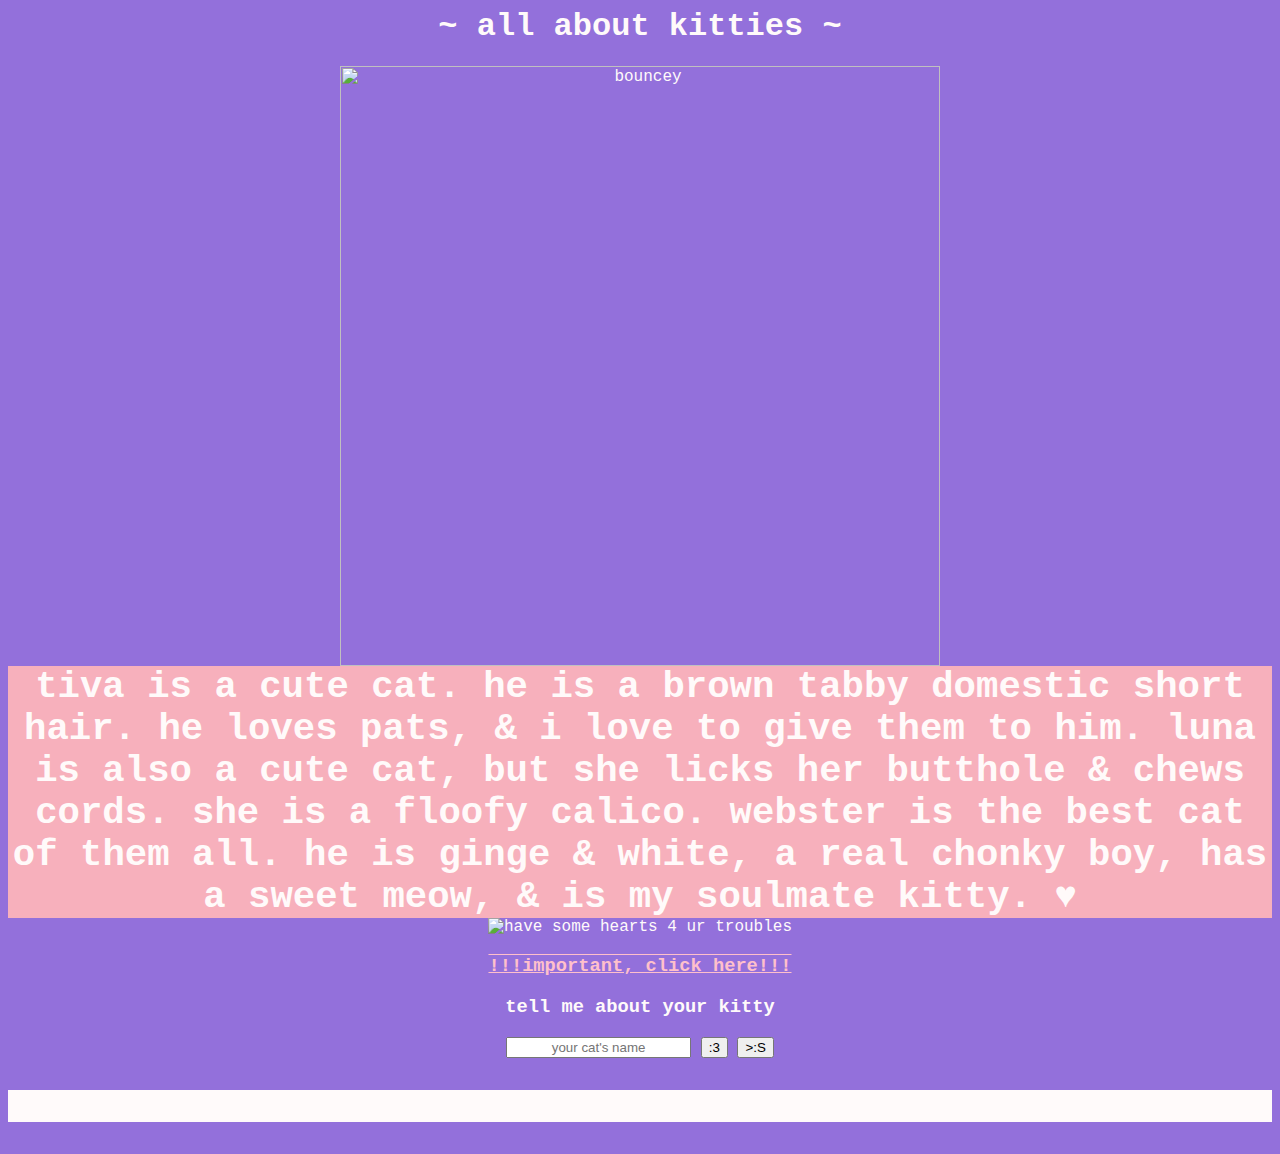
==== index.html @ cbb1d0a9 "Initial commit" ====
<html>
<head>
<title>~ * w e l c o m e * ~</title>
<link href="style.css" rel="stylesheet">
</head>

<body>
    <h1><span>~ all about kitties ~</span></h1>
    <img width=600px src="https://i.imgur.com/i8ce2qn.gif" title="bouncey">
    <div class="first"><span>tiva is a cute cat. he is a brown tabby domestic short hair. he loves pats, & i love to give them to him.
        luna is also a cute cat, but she licks her butthole & chews cords. she is a floofy calico.
    webster is the best cat of them all. he is ginge & white, a real chonky boy, has a sweet meow, & is my soulmate kitty. &hearts;</span></div>

        <img src="https://tinyurl.com/2va9n75z" title="have some hearts 4 ur troubles">
        <h3><a href="https://www.sadanduseless.com/funny-medieval-art/" target="_blank" rel="noopener noreferrer">!!!important, click here!!!</a></h3>

<div id="your-cats-name">
    <h3>tell me about your kitty</h3>
    <input type="text" class="catname" placeholder="your cat's name" />
    <button class="kittybtn">:3</button> <button class="reset">>:S</button>
</div>

<div id="result">
    <p type="text" class= "second"></p>
</div>
</body>
<script src="script.js"></script>
</html>
---- style.css ----
* {
      align-items: center;
      text-align: center;
      
    }
    
    body {
        background-color: mediumpurple;
        background-image: ;
        color: snow;
        font-family: 'Courier New', Courier, monospace;
        text-align: center;
        cursor: crosshair;
    }
    ::selection {
      background-color: rgb(192, 223, 241);
    }

    h1 span {
        color: snow;
        background-color: mediumpurple;
        size: 40px;
    } 

    a:link {
        color: pink; 
        background-color: mediumpurple; 
        text-decoration: underline overline;
      }
      
      a:visited {
        color: snow;
        background-color: pink;
        text-decoration: line-through;
      }
      
      a:hover {
        color: pink;
        background-color: mediumpurple;
        text-decoration: line-through;
        cursor: help;
      }
      
      a:active {
        color: rgb(255, 255, 154);
        background-color: mediumpurple;
        text-decoration: none;
        cursor: wait;
      }

      .first {
          background-color: rgb(247, 176, 188);
          color: snow;
          font-size: 28pt;
          font-weight: bold;
          padding-top: auto;
          padding-bottom: auto;

      }
      .second {
        background-color: snow;
        color: mediumpurple;
        width: auto;
        height: 32px;
        font-size: 32px;
      }

      div span {
          background-color:rgb(247, 176, 188);
          margin: auto;
      }
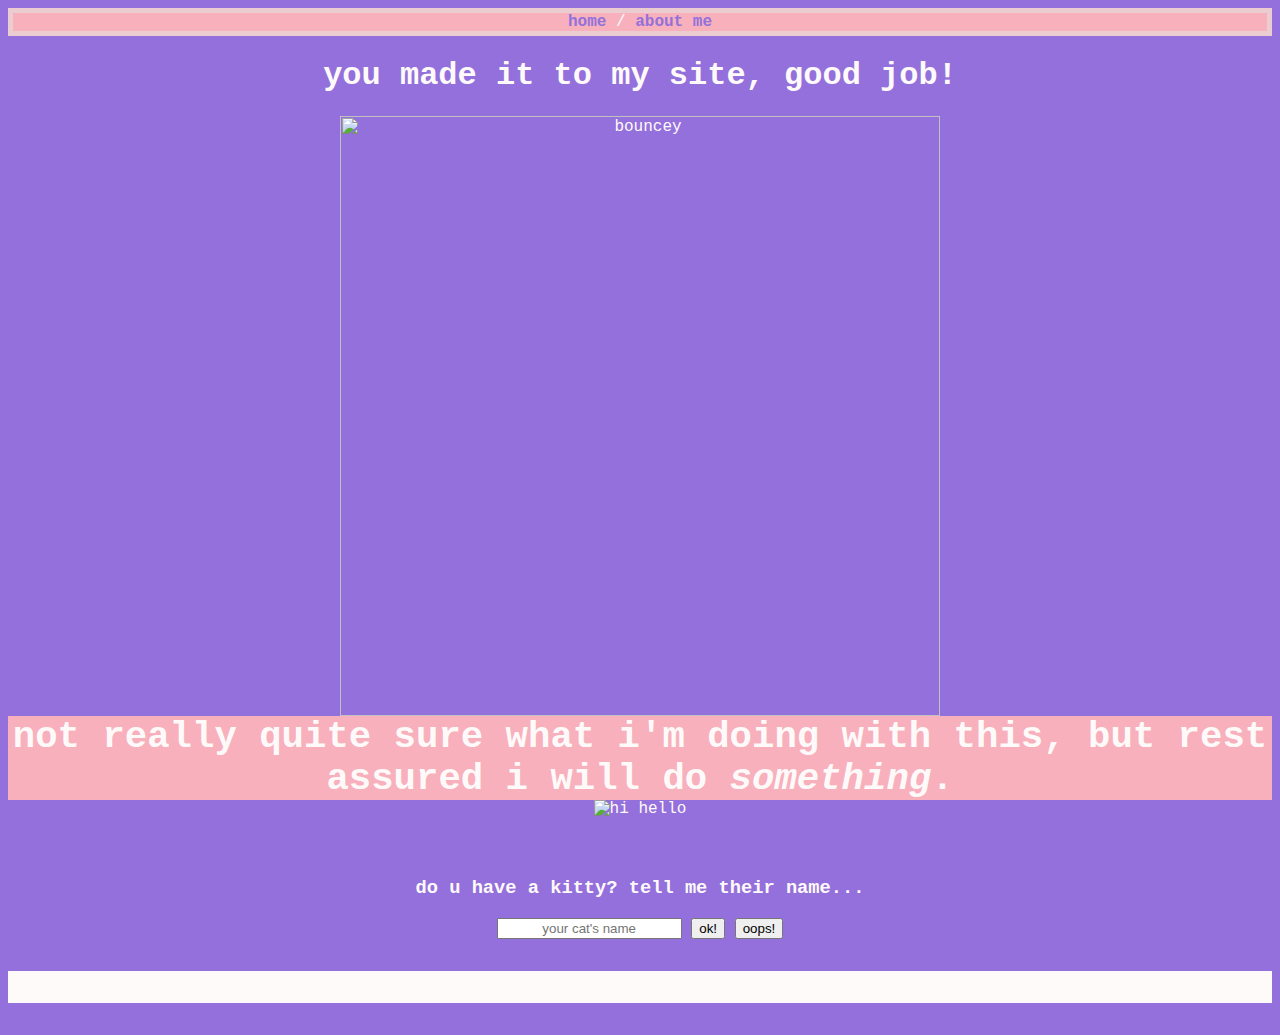
==== commit 126fd0c3: "added about me page" ====
--- a/index.html
+++ b/index.html
@@ -5,19 +5,24 @@
 </head>
 
 <body>
-    <h1><span>~ all about kitties ~</span></h1>
+    <div class="topnav"><a href="#index">home</a> / <a href="about.html">about me</a></div>
+
+    <h1><span>you made it to my site, good job!</span></h1>
+
     <img width=600px src="https://i.imgur.com/i8ce2qn.gif" title="bouncey">
-    <div class="first"><span>tiva is a cute cat. he is a brown tabby domestic short hair. he loves pats, & i love to give them to him.
-        luna is also a cute cat, but she licks her butthole & chews cords. she is a floofy calico.
-    webster is the best cat of them all. he is ginge & white, a real chonky boy, has a sweet meow, & is my soulmate kitty. &hearts;</span></div>
 
-        <img src="https://tinyurl.com/2va9n75z" title="have some hearts 4 ur troubles">
-        <h3><a href="https://www.sadanduseless.com/funny-medieval-art/" target="_blank" rel="noopener noreferrer">!!!important, click here!!!</a></h3>
+<div class="first">
+    <span>not really quite sure what i'm doing with this, but rest assured i will do <i>something</i>.
+</span></div>
+
+    <img src="https://tinyurl.com/2va9n75z" title="hi hello">
+    
+    <h3><a href="https://www.sadanduseless.com/funny-medieval-art/" target="_blank" rel="noopener noreferrer">!!!important, click here!!!</a></h3>
 
 <div id="your-cats-name">
-    <h3>tell me about your kitty</h3>
+    <h3>do u have a kitty? tell me their name...</h3>
     <input type="text" class="catname" placeholder="your cat's name" />
-    <button class="kittybtn">:3</button> <button class="reset">>:S</button>
+    <button class="kittybtn">ok!</button> <button class="reset">oops!</button>
 </div>
 
 <div id="result">
--- a/style.css
+++ b/style.css
@@ -23,22 +23,21 @@
     } 
 
     a:link {
-        color: pink; 
-        background-color: mediumpurple; 
-        text-decoration: underline overline;
+        color: mediumpurple; 
+        font-weight: bold;
+        text-decoration: none;
       }
       
       a:visited {
-        color: snow;
-        background-color: pink;
+        color: mediumpurple;
         text-decoration: line-through;
       }
       
       a:hover {
-        color: pink;
+        color: snow;
         background-color: mediumpurple;
         text-decoration: line-through;
-        cursor: help;
+        cursor: grab;
       }
       
       a:active {
@@ -55,8 +54,8 @@
           font-weight: bold;
           padding-top: auto;
           padding-bottom: auto;
+      }
 
-      }
       .second {
         background-color: snow;
         color: mediumpurple;
@@ -65,8 +64,26 @@
         font-size: 32px;
       }
 
+      .topnav {
+        background-color: rgb(247, 176, 188);
+        border-width: 5px;
+        border-color: rgb(235, 205, 209);
+        border-style: solid;
+      }
+
+      p {
+        background-color: rgb(247, 176, 188);
+        color: snow;
+        font-size: 24px;
+        font-weight: bolder;
+      }
+
       div span {
           background-color:rgb(247, 176, 188);
           margin: auto;
       }
 
+       {
+
+      }
+
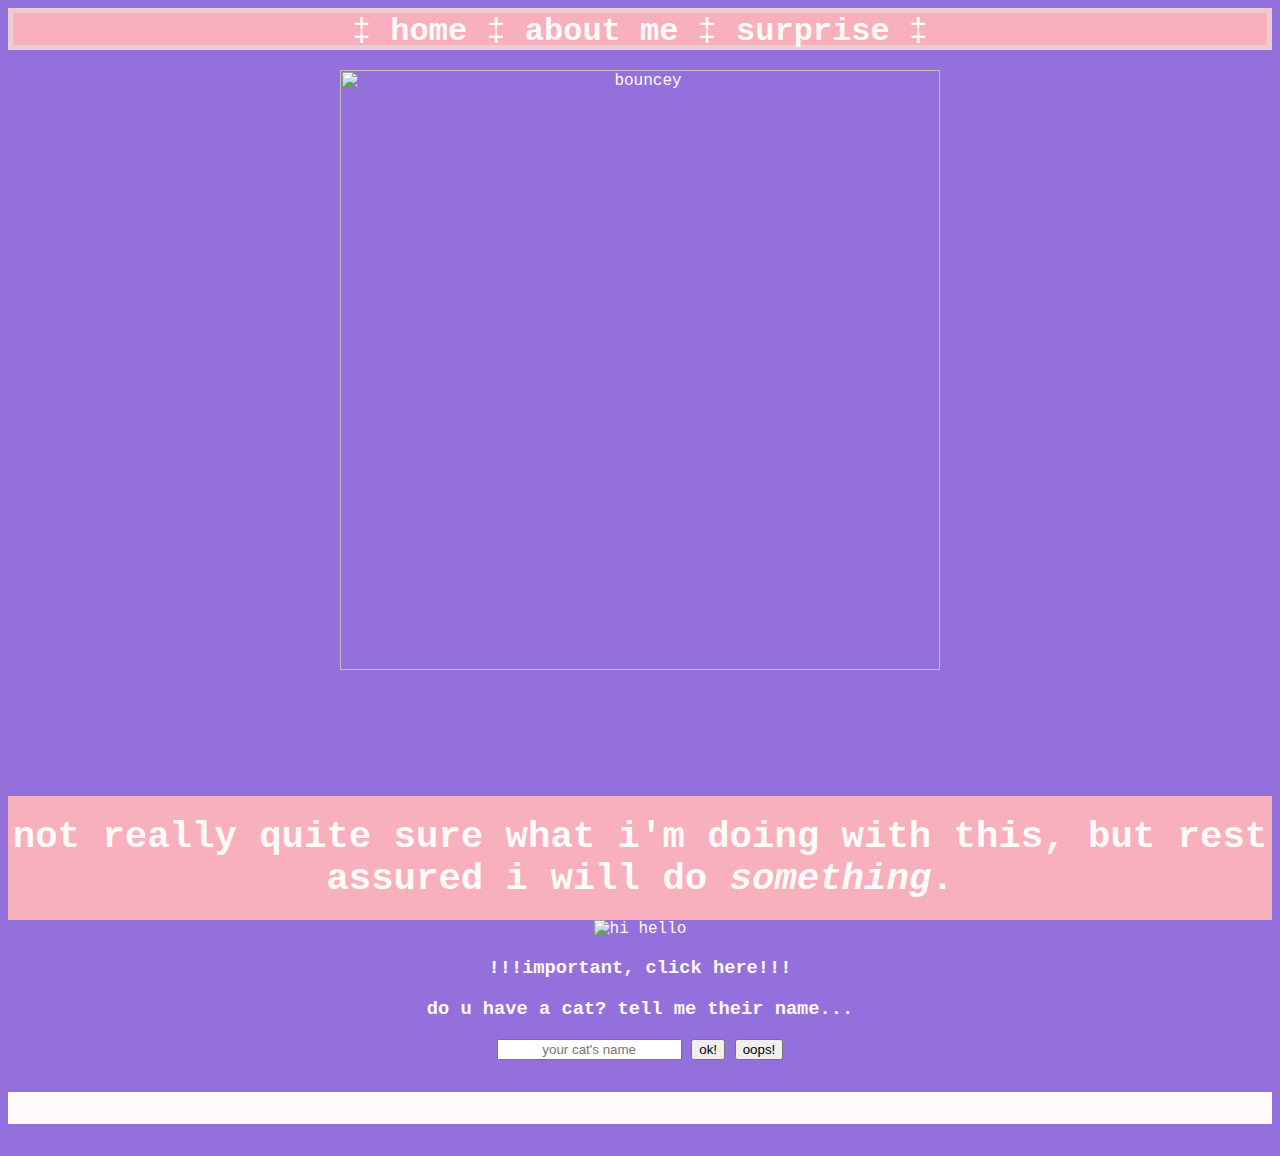
==== commit 4be87d34: "Add files via upload" ====
--- a/index.html
+++ b/index.html
@@ -5,9 +5,12 @@
 </head>
 
 <body>
-    <div class="topnav"><a href="#index">home</a> / <a href="about.html">about me</a></div>
+    <div class="topnav">&ddagger;
+        <a href="index.html">home</a> &ddagger;
+        <a href="about.html">about me</a> &ddagger;
+        <a href="fortuneteller.html">surprise</a> &ddagger;
+    </div>
 
-    <h1><span>you made it to my site, good job!</span></h1>
 
     <img width=600px src="https://i.imgur.com/i8ce2qn.gif" title="bouncey">
 
@@ -20,7 +23,7 @@
     <h3><a href="https://www.sadanduseless.com/funny-medieval-art/" target="_blank" rel="noopener noreferrer">!!!important, click here!!!</a></h3>
 
 <div id="your-cats-name">
-    <h3>do u have a kitty? tell me their name...</h3>
+    <h3>do u have a cat? tell me their name...</h3>
     <input type="text" class="catname" placeholder="your cat's name" />
     <button class="kittybtn">ok!</button> <button class="reset">oops!</button>
 </div>
--- a/style.css
+++ b/style.css
@@ -1,7 +1,6 @@
     * {
       align-items: center;
       text-align: center;
-      
     }
     
     body {
@@ -12,6 +11,7 @@
         text-align: center;
         cursor: crosshair;
     }
+
     ::selection {
       background-color: rgb(192, 223, 241);
     }
@@ -23,25 +23,24 @@
     } 
 
     a:link {
-        color: mediumpurple; 
+        color: snow; 
         font-weight: bold;
         text-decoration: none;
       }
       
       a:visited {
-        color: mediumpurple;
+        color: snow;
         text-decoration: line-through;
       }
       
       a:hover {
-        color: snow;
-        background-color: mediumpurple;
+        color: mediumpurple;
         text-decoration: line-through;
         cursor: grab;
       }
       
       a:active {
-        color: rgb(255, 255, 154);
+        color: rgb(246, 213, 102);
         background-color: mediumpurple;
         text-decoration: none;
         cursor: wait;
@@ -52,8 +51,10 @@
           color: snow;
           font-size: 28pt;
           font-weight: bold;
-          padding-top: auto;
-          padding-bottom: auto;
+          padding-top: 20px;
+          padding-bottom: 20px;
+          margin-top: 10%;
+          text-align: center;
       }
 
       .second {
@@ -64,11 +65,34 @@
         font-size: 32px;
       }
 
+      .info {
+        width: 340px;
+        margin-right: 40%;
+        margin-left: 40%;
+      }
+
       .topnav {
         background-color: rgb(247, 176, 188);
         border-width: 5px;
         border-color: rgb(235, 205, 209);
         border-style: solid;
+        height: 32px;
+        font-size: 32px;
+        margin-bottom: 20px;
+      }
+
+      .fortune {
+        background-color: snow;
+        border-width: 10px;
+        border-color: rgb(247, 176, 188);
+        color: mediumpurple;
+        font-size: 18px;
+        font-weight: bold;
+        padding-top:  20px;
+        padding-bottom: 20px;
+        border-style: dashed;
+        height: auto;
+        width: auto;
       }
 
       p {
@@ -76,14 +100,11 @@
         color: snow;
         font-size: 24px;
         font-weight: bolder;
+        text-align: center;
       }
 
       div span {
           background-color:rgb(247, 176, 188);
-          margin: auto;
+          padding: auto;
       }
 
-       {
-
-      }
-
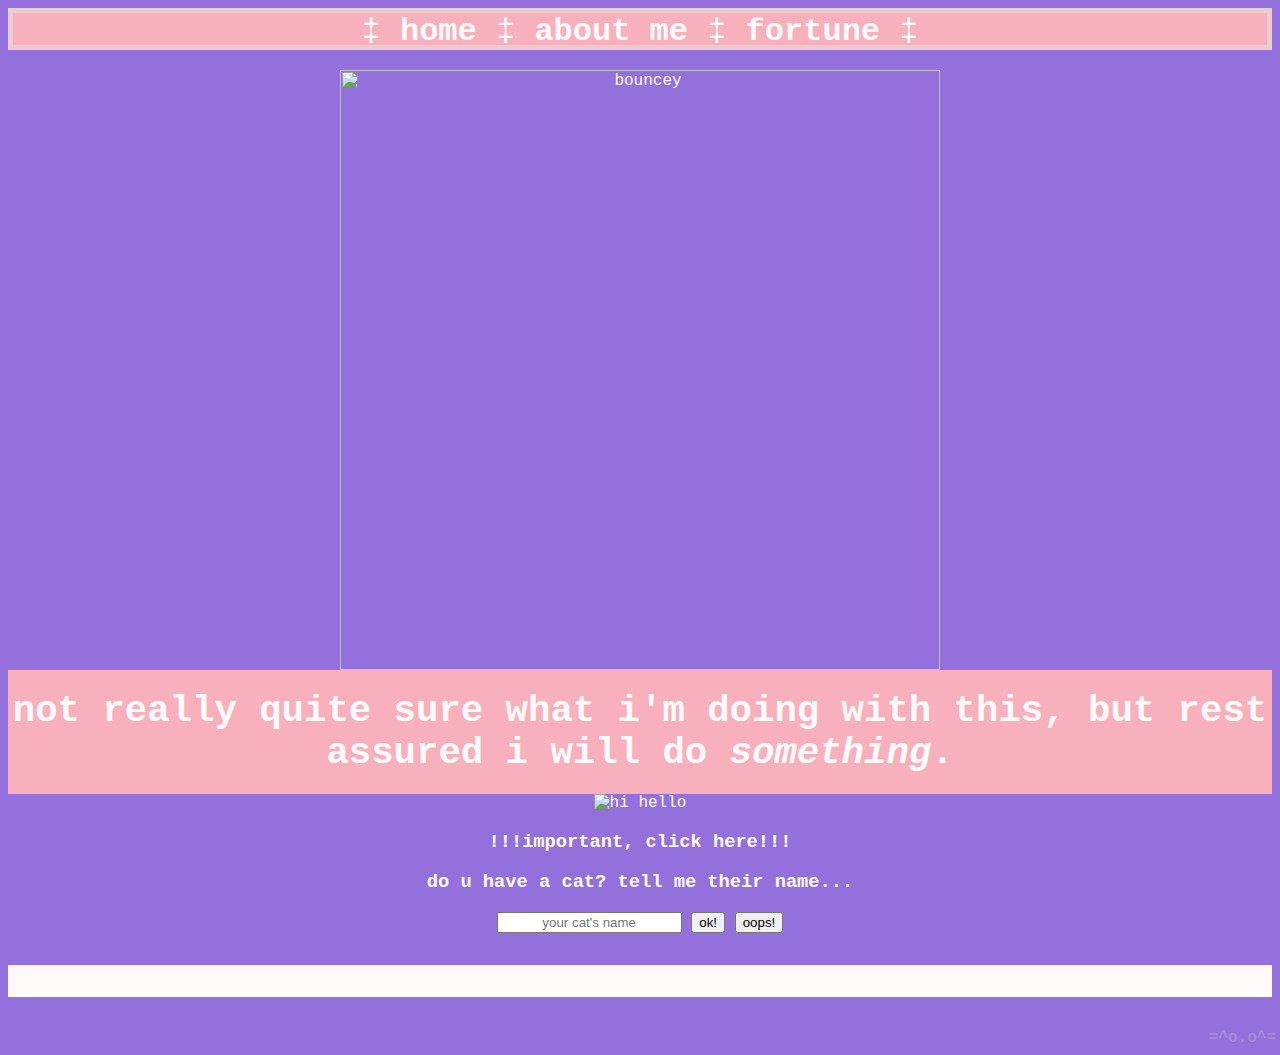
==== commit 7efa8527: "added gated access to fortune teller & added virtual babbey!" ====
--- a/index.html
+++ b/index.html
@@ -6,13 +6,13 @@
 
 <body>
     <div class="topnav">&ddagger;
-        <a href="index.html">home</a> &ddagger;
-        <a href="about.html">about me</a> &ddagger;
-        <a href="fortuneteller.html">surprise</a> &ddagger;
+        <a class ="nav" href="index.html">home</a> &ddagger;
+        <a class ="nav" href="about.html">about me</a> &ddagger;
+        <a class ="nav" href="fortuneteller.html">fortune</a> &ddagger;
     </div>
 
 
-    <img width=600px src="https://i.imgur.com/i8ce2qn.gif" title="bouncey">
+    <img width=600px class ="index-gif" src="https://i.imgur.com/i8ce2qn.gif" title="bouncey">
 
 <div class="first">
     <span>not really quite sure what i'm doing with this, but rest assured i will do <i>something</i>.
@@ -20,7 +20,7 @@
 
     <img src="https://tinyurl.com/2va9n75z" title="hi hello">
     
-    <h3><a href="https://www.sadanduseless.com/funny-medieval-art/" target="_blank" rel="noopener noreferrer">!!!important, click here!!!</a></h3>
+    <h3><a href="https://www.sadanduseless.com/funny-medieval-art/" class="nav" target="_blank" rel="noopener noreferrer">!!!important, click here!!!</a></h3>
 
 <div id="your-cats-name">
     <h3>do u have a cat? tell me their name...</h3>
@@ -31,6 +31,8 @@
 <div id="result">
     <p type="text" class= "second"></p>
 </div>
+
+<div><a href="tamagotchi.html" class="tama">=^o.o^=</a></div>
 </body>
 <script src="script.js"></script>
 </html>--- a/style.css
+++ b/style.css
@@ -2,10 +2,9 @@
       align-items: center;
       text-align: center;
     }
-    
+
     body {
         background-color: mediumpurple;
-        background-image: ;
         color: snow;
         font-family: 'Courier New', Courier, monospace;
         text-align: center;
@@ -16,32 +15,54 @@
       background-color: rgb(192, 223, 241);
     }
 
-    h1 span {
-        color: snow;
-        background-color: mediumpurple;
-        size: 40px;
-    } 
+      a.tama:link {
+      color: rgb(166, 142, 214); 
+      font-weight: bold;
+      text-decoration: none;
+      margin-left: 95%;
+      margin-top: 95%;
+      }
 
-    a:link {
+      a.tama:visited {
+        color: rgb(153, 121, 216);
+        font-weight: bold;
+        text-decoration: line-through;
+      }
+      
+      a.tama:hover {
+        color: rgb(166, 142, 214);
+        text-decoration: line-through;
+        cursor: grab;
+      }
+      
+      a.tama:active {
+        color: rgb(166, 142, 214);
+        background-color: none;
+        text-decoration: none;
+        cursor: wait;
+      }
+
+      a.nav:link {
         color: snow; 
         font-weight: bold;
         text-decoration: none;
       }
       
-      a:visited {
+      a.nav:visited {
         color: snow;
+        font-weight: bold;
         text-decoration: line-through;
       }
       
-      a:hover {
+      a.nav:hover {
         color: mediumpurple;
         text-decoration: line-through;
         cursor: grab;
       }
       
-      a:active {
+      a.nav:active {
         color: rgb(246, 213, 102);
-        background-color: mediumpurple;
+        background-color: none;
         text-decoration: none;
         cursor: wait;
       }
@@ -53,7 +74,6 @@
           font-weight: bold;
           padding-top: 20px;
           padding-bottom: 20px;
-          margin-top: 10%;
           text-align: center;
       }
 
@@ -66,7 +86,6 @@
       }
 
       .info {
-        width: 340px;
         margin-right: 40%;
         margin-left: 40%;
       }
@@ -108,3 +127,9 @@
           padding: auto;
       }
 
+      h1 span {
+        color: snow;
+        background-color: mediumpurple;
+        size: 40px;
+    }
+
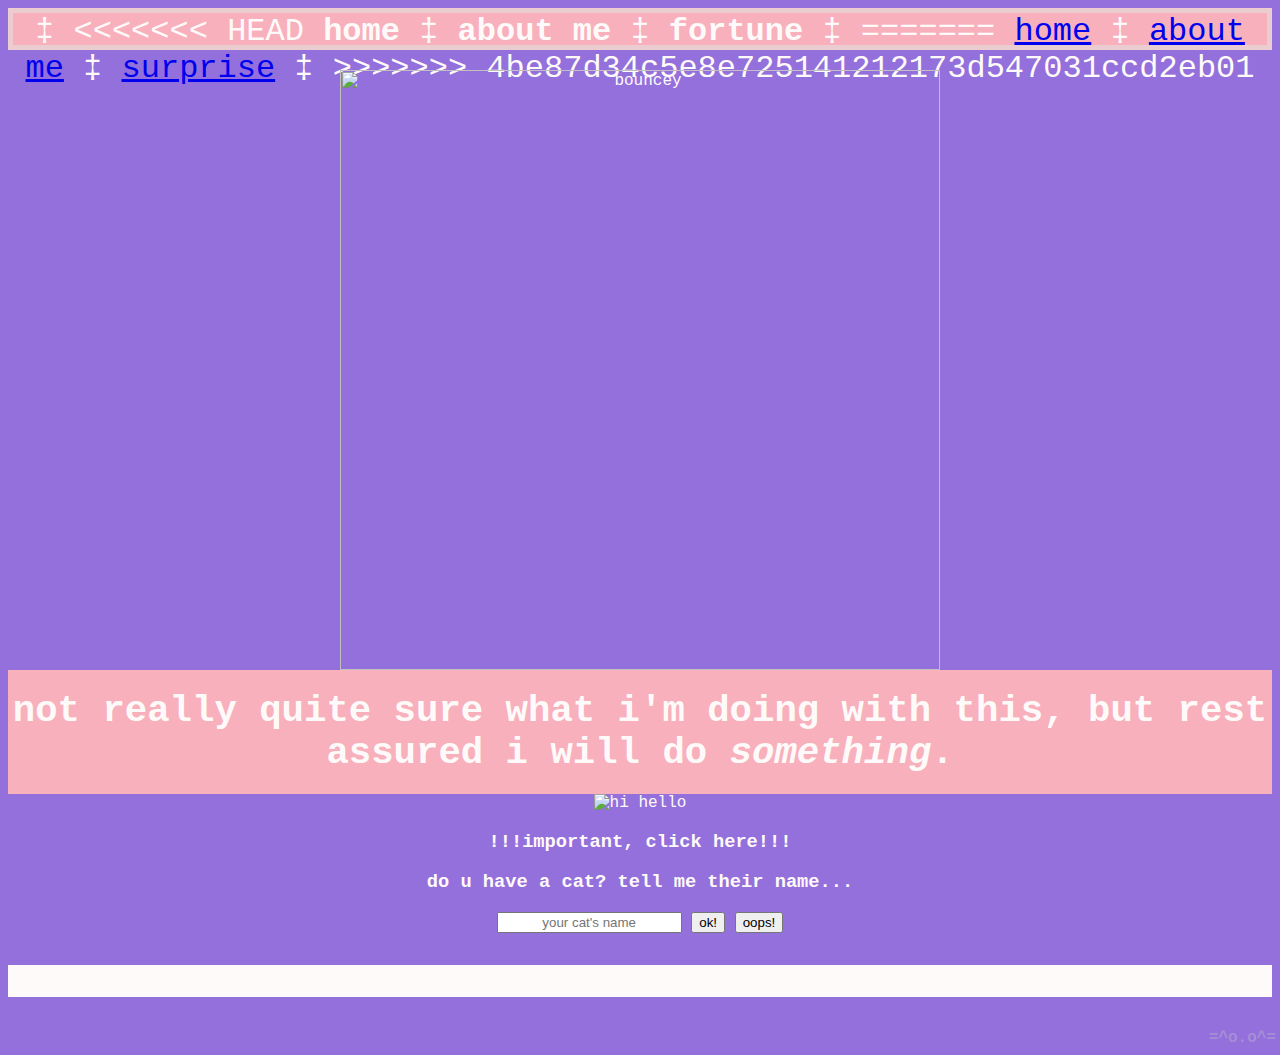
==== commit 4ea0f7d9: "Merge branch 'main' of https://github.com/sneakyhobbitses/babbeys-first-project into main" ====
--- a/index.html
+++ b/index.html
@@ -6,9 +6,15 @@
 
 <body>
     <div class="topnav">&ddagger;
+<<<<<<< HEAD
         <a class ="nav" href="index.html">home</a> &ddagger;
         <a class ="nav" href="about.html">about me</a> &ddagger;
         <a class ="nav" href="fortuneteller.html">fortune</a> &ddagger;
+=======
+        <a href="index.html">home</a> &ddagger;
+        <a href="about.html">about me</a> &ddagger;
+        <a href="fortuneteller.html">surprise</a> &ddagger;
+>>>>>>> 4be87d34c5e8e725141212173d547031ccd2eb01
     </div>
 
 
